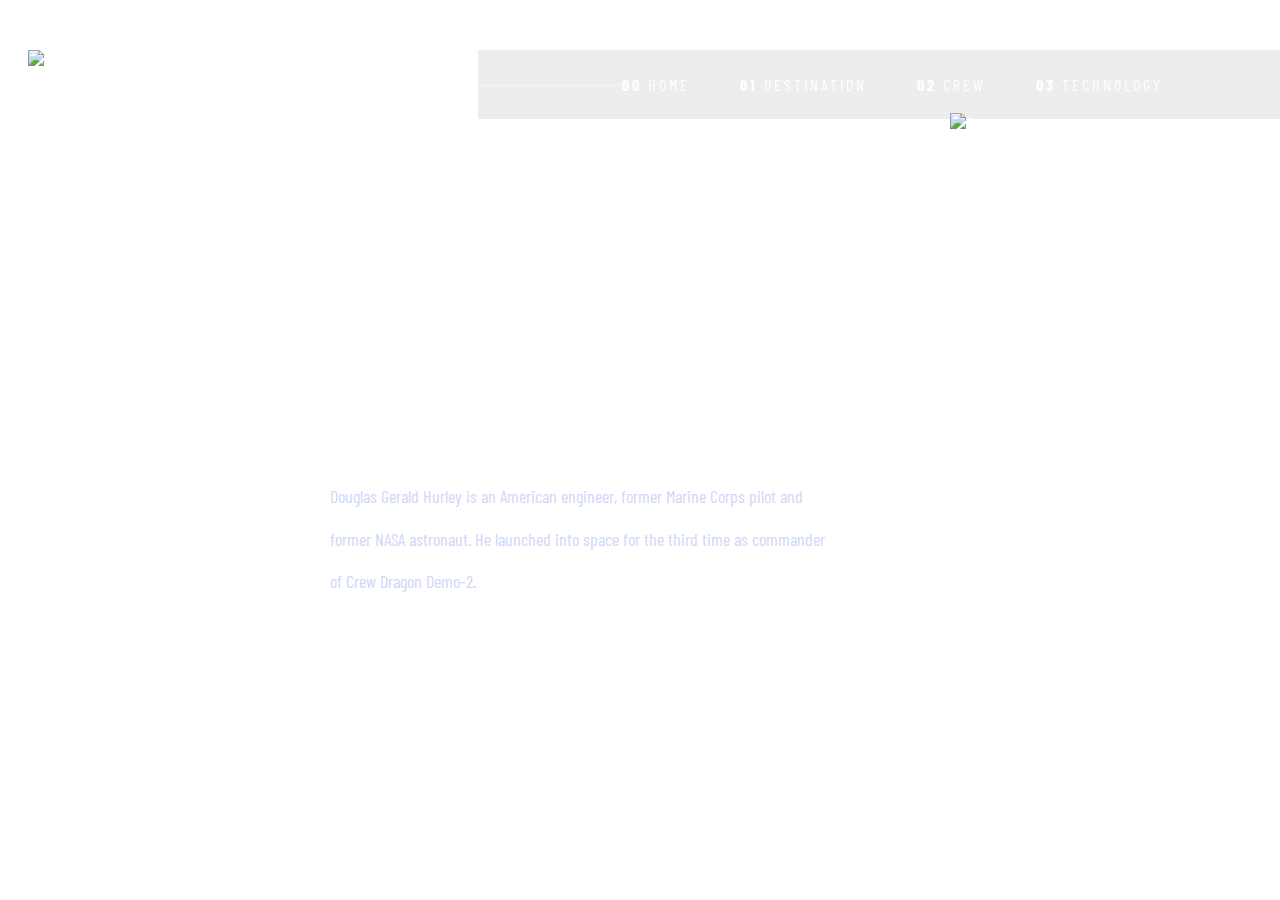
==== starter-code/crew-commander.html @ b4c6ccc8 "modification du css de la page crew" ====
<!DOCTYPE html>
<html lang="en">
<head>
  <meta charset="UTF-8">
  <meta name="viewport" content="width=device-width, initial-scale=1.0">

  <link rel="icon" type="image/png" sizes="32x32" href="./assets/shared/logo.svg">
  <link rel="stylesheet" href="./css/style.css" />
  <link rel="preconnect" href="https://fonts.googleapis.com" />
  <link rel="preconnect" href="https://fonts.gstatic.com" crossorigin />
  <link
    href="https://fonts.googleapis.com/css2?family=Barlow+Condensed:wght@300;400;500&family=Bellefair&display=swap"
    rel="stylesheet"
  />
  
  <title>Frontend Mentor | Space tourism website</title>
</head>

<body class="body-crew">

  <header class="header-container">
    <figure class="figure-img-header">
      <img src="./assets/shared/logo.svg" alt="logo website" />
    </figure>
    <div class="trait-header"></div>
    <ul class="ul-nav-header">
      <li class="li-nav-header li-nav-1"><a href="./index.html"><span class="weight-number-nav-header">00</span> HOME</a></li>
      <li class="li-nav-header li-nav-2"><a href="./destination-moon.html"><span class="weight-number-nav-header">01</span> DESTINATION</a></li>
      <li class="li-nav-header li-nav-3"><a href="./crew-commander.html"><span class="weight-number-nav-header">02</span> CREW</a></li>
      <li class="li-nav-header li-nav-4"><a href="./technology-vehicle.html"><span class="weight-number-nav-header">03</span> TECHNOLOGY</a></li>
    </ul>
  </header>

  <main class="main-container-crew">

    
    <section class="container-crew">
      <h5 class="title-top-crew">
      <span class="number-title-top">02</span>  MEET YOUR CREW
      </h5>
      <section class="section-left-crew">
        <h2 class="title-job-crew">COMMANDER</h2>
        <h1 class="title-name-member-crew">DOUGLAS HURLEY</h1>
        <p class="text-intro-member-crew">
          Douglas Gerald Hurley is an American engineer, former Marine Corps pilot 
          and former NASA astronaut. He launched into space for the third time as 
          commander of Crew Dragon Demo-2.
        </p>
      </section>
      <div class="container-btn-slide-crew">
        <button class="btn-slide-crew"></button>
        <button class="btn-slide-crew"></button>
        <button class="btn-slide-crew"></button>
        <button class="btn-slide-crew"></button>
      </div>
    </section>
      
      <section class="section-right-crew">
        <figure class="figure-crew-img">
          <img class="img-crew" src="./assets/crew/image-douglas-hurley.webp" alt="Crew member Douglas Hurley">
        </figure>
      </section>
    
  </main>

</body>
</html>
---- starter-code/css/style.css ----
* {
  margin: 0;
  padding: 0;
}

body {
  max-width: 1440px;
  margin: auto;
  display: flex;
  flex-direction: column;
  align-items: center;
  font-family: "Barlow Condensed", sans-serif;
  color: #fff;
  margin-top: 50px;
}
body h1, body h2, body h3, body h4 {
  font-family: "Bellefair", serif;
}

a {
  color: #fff;
  text-decoration: none;
}

.btn-explore {
  font-family: "Bellefair", serif;
  font-size: 32px;
  background-color: #fff;
  width: 247px;
  height: 247px;
  border-radius: 247px;
  border: none;
  cursor: pointer;
  transition: 1500ms;
}
.btn-explore:hover {
  box-shadow: 0px 0px 1px 40px rgba(255, 255, 255, 0.178);
  transition: 1500ms;
}

.header-container {
  max-width: 1385px;
  margin-left: 55px;
  width: 100%;
  display: flex;
  flex-direction: row;
  justify-content: space-between;
  position: relative;
}
.header-container .trait-header {
  position: absolute;
  left: 180px;
  top: 35px;
  z-index: 1;
  width: 420px;
  height: 0.1px;
  background-color: rgba(255, 255, 255, 0.507);
  font-size: 0;
}
.header-container .ul-nav-header {
  list-style-type: none;
  display: flex;
  flex-direction: row;
  justify-content: center;
  align-items: center;
  max-width: 830px;
  width: 100%;
  gap: 50px;
  font-size: 16px;
  letter-spacing: 3px;
  background-color: #9797972d;
}
.header-container .ul-nav-header .li-nav-header {
  cursor: pointer;
  padding-bottom: 25px;
  padding-top: 25px;
}
.header-container .ul-nav-header .li-nav-header:hover {
  border-bottom: 3px solid #fff;
  padding-bottom: 22px;
  transition: 180ms;
}
.header-container .ul-nav-header .li-nav-header .weight-number-nav-header {
  font-weight: 700;
}

.index-body {
  background-image: url("../assets/home/background-home-desktop.jpg");
  background-size: cover;
  background-repeat: no-repeat;
}

.main-home-page {
  display: flex;
  flex-direction: row;
  justify-content: space-between;
  align-items: center;
  margin-top: 220px;
  height: 100%;
  max-height: 650px;
}
.main-home-page .section-left {
  width: 50%;
  display: flex;
  flex-direction: column;
  align-items: center;
}
.main-home-page .section-left .title-h5-hp {
  font-size: 28px;
  font-weight: lighter;
  letter-spacing: 5px;
  margin-left: 0px;
  text-align: left;
}
.main-home-page .section-left .title-h1-hp {
  font-size: 150px;
}
.main-home-page .section-left .text-hp {
  font-size: 18;
  width: 65%;
  line-height: 32px;
}
.main-home-page .section-right {
  display: flex;
  flex-direction: column;
  align-items: center;
  width: 50%;
}

.destinations-body {
  background-image: url("../assets/destination/background-destination-desktop.jpg");
  background-size: cover;
  background-repeat: no-repeat;
}

.main-destinations {
  display: flex;
  flex-direction: column;
  align-items: center;
  justify-content: space-between;
  margin-top: 70px;
  height: 100%;
  max-height: 650px;
  margin-left: auto;
  margin-right: auto;
  gap: 0px;
}
.main-destinations .title-top-destination {
  width: 100%;
  font-size: 28px;
  letter-spacing: 4.72px;
  font-weight: 400;
}
.main-destinations .title-top-destination .number-destination {
  font-size: 28px;
  font-weight: 700;
  letter-spacing: 4.72px;
  color: rgba(255, 255, 255, 0.527);
}
.main-destinations .container-destinations {
  display: flex;
  flex-direction: row;
  align-items: center;
  justify-content: space-between;
  margin-top: 70px;
  height: 100%;
  max-height: 650px;
  margin-left: auto;
  margin-right: auto;
  gap: 100px;
}
.main-destinations .container-destinations .section-left-destinations {
  width: 100%;
  display: flex;
  flex-direction: column;
  align-items: space-between;
  gap: 60px;
}
.main-destinations .container-destinations .section-left-destinations .figure-img-destination .img-destination {
  width: 445px;
  height: 445px;
}
.main-destinations .container-destinations .section-right-destinations {
  max-width: 450px;
  width: 100%;
  margin-top: 0;
  display: flex;
  flex-direction: column;
  justify-content: flex-start;
  gap: 40px;
}
.main-destinations .container-destinations .section-right-destinations .ul-nav-destinations {
  list-style-type: none;
  display: flex;
  flex-direction: row;
  gap: 36px;
}
.main-destinations .container-destinations .section-right-destinations .ul-nav-destinations .li-nav-destinations {
  letter-spacing: 3px;
  font-size: 16px;
  color: #D0D6F9;
  padding-bottom: 10px;
  transition: 180ms;
}
.main-destinations .container-destinations .section-right-destinations .ul-nav-destinations .li-nav-destinations:hover {
  padding-bottom: 7px;
  color: #fff;
  border-bottom: 3px solid #fff;
  cursor: pointer;
}
.main-destinations .container-destinations .section-right-destinations .title-destinations {
  font-size: 100px;
  font-weight: lighter;
}
.main-destinations .container-destinations .section-right-destinations .text-description-destination {
  font-size: 18px;
  font-weight: 400;
  color: #D0D6F9;
  line-height: 32pt;
}
.main-destinations .container-destinations .section-right-destinations .trait-destinations {
  width: 450px;
  height: 0.1px;
  background-color: rgba(255, 255, 255, 0.507);
  font-size: 0;
}
.main-destinations .container-destinations .section-right-destinations .container-bottom-infos-destinations {
  display: flex;
  flex-direction: row;
  align-items: center;
  gap: 70px;
}
.main-destinations .container-destinations .section-right-destinations .container-bottom-infos-destinations .container-info-destinations {
  display: flex;
  flex-direction: column;
  gap: 15px;
}
.main-destinations .container-destinations .section-right-destinations .container-bottom-infos-destinations .container-info-destinations .title-info-destination {
  font-size: 14px;
  font-weight: 400;
  color: #D0D6F9;
  letter-spacing: 2.62px;
}
.main-destinations .container-destinations .section-right-destinations .container-bottom-infos-destinations .container-info-destinations .data-destination {
  font-size: 28px;
  font-weight: 400;
}

.body-crew {
  background-image: url("../assets/crew/background-crew-desktop.jpg");
  background-size: cover;
  background-repeat: no-repeat;
}

.main-container-crew {
  display: flex;
  flex-direction: row;
  align-items: flex-start;
  justify-content: center;
  margin-top: 70px;
  height: 100%;
  max-height: 695px;
  margin-left: auto;
  margin-right: auto;
  gap: 120px;
  position: relative;
}
.main-container-crew .container-crew {
  display: flex;
  flex-direction: column;
  align-items: center;
  justify-content: space-between;
  height: 100%;
  max-height: 650px;
  margin-left: auto;
  margin-right: auto;
  gap: 100px;
}
.main-container-crew .container-crew .title-top-crew {
  width: 100%;
  font-size: 28px;
  letter-spacing: 4.72px;
  font-weight: 400;
}
.main-container-crew .container-crew .title-top-crew .number-title-top {
  font-size: 28px;
  font-weight: 700;
  letter-spacing: 4.72px;
  color: rgba(255, 255, 255, 0.527);
}
.main-container-crew .container-crew .section-left-crew {
  display: flex;
  flex-direction: column;
  gap: 25px;
  max-width: 500px;
}
.main-container-crew .container-crew .section-left-crew .title-job-crew {
  font-size: 32px;
  font-weight: 400;
  color: rgba(255, 255, 255, 0.514);
}
.main-container-crew .container-crew .section-left-crew .title-name-member-crew {
  font-size: 56px;
  font-weight: 400;
}
.main-container-crew .container-crew .section-left-crew .text-intro-member-crew {
  color: #D0D6F9;
  font-size: 18px;
  line-height: 32pt;
}
.main-container-crew .container-crew .container-btn-slide-crew {
  display: flex;
  flex-direction: row;
  gap: 20px;
}
.main-container-crew .container-crew .container-btn-slide-crew .btn-slide-crew {
  width: 15px;
  height: 15px;
  border-radius: 15px;
  background-color: rgba(255, 255, 255, 0.315);
  border: none;
}
.main-container-crew .container-crew .container-btn-slide-crew .btn-slide-crew:hover {
  background-color: #fff;
  cursor: pointer;
}
.main-container-crew .section-right-crew {
  display: flex;
  max-width: 400px;
}
.main-container-crew .section-right-crew .figure-crew-img {
  position: relative;
}
.main-container-crew .section-right-crew .figure-crew-img .img-crew {
  position: absolute;
  bottom: 0px;
}

.body-technology {
  background-image: url("../assets/technology/background-technology-desktop.jpg");
  background-repeat: no-repeat;
  background-size: cover;
}

.container-main-technology {
  display: flex;
  flex-direction: column;
  max-width: 900px;
  width: 100%;
  margin-top: 70px;
}
.container-main-technology .title-techology {
  font-size: 28px;
  font-weight: 400;
}
.container-main-technology .title-techology .number-h5-technology {
  font-size: 28px;
  font-weight: 700;
  color: rgba(255, 255, 255, 0.384);
}
.container-main-technology .container-content-technology {
  display: flex;
  flex-direction: row;
  justify-content: space-between;
  align-items: center;
  max-width: 900px;
  width: 100%;
  margin-left: auto;
  margin-right: 0;
}
.container-main-technology .container-content-technology .switch-numbers {
  display: flex;
  flex-direction: column;
}
.container-main-technology .container-content-technology .container-info-page {
  display: flex;
  flex-direction: column;
  justify-content: flex-start;
}

/*# sourceMappingURL=style.css.map */
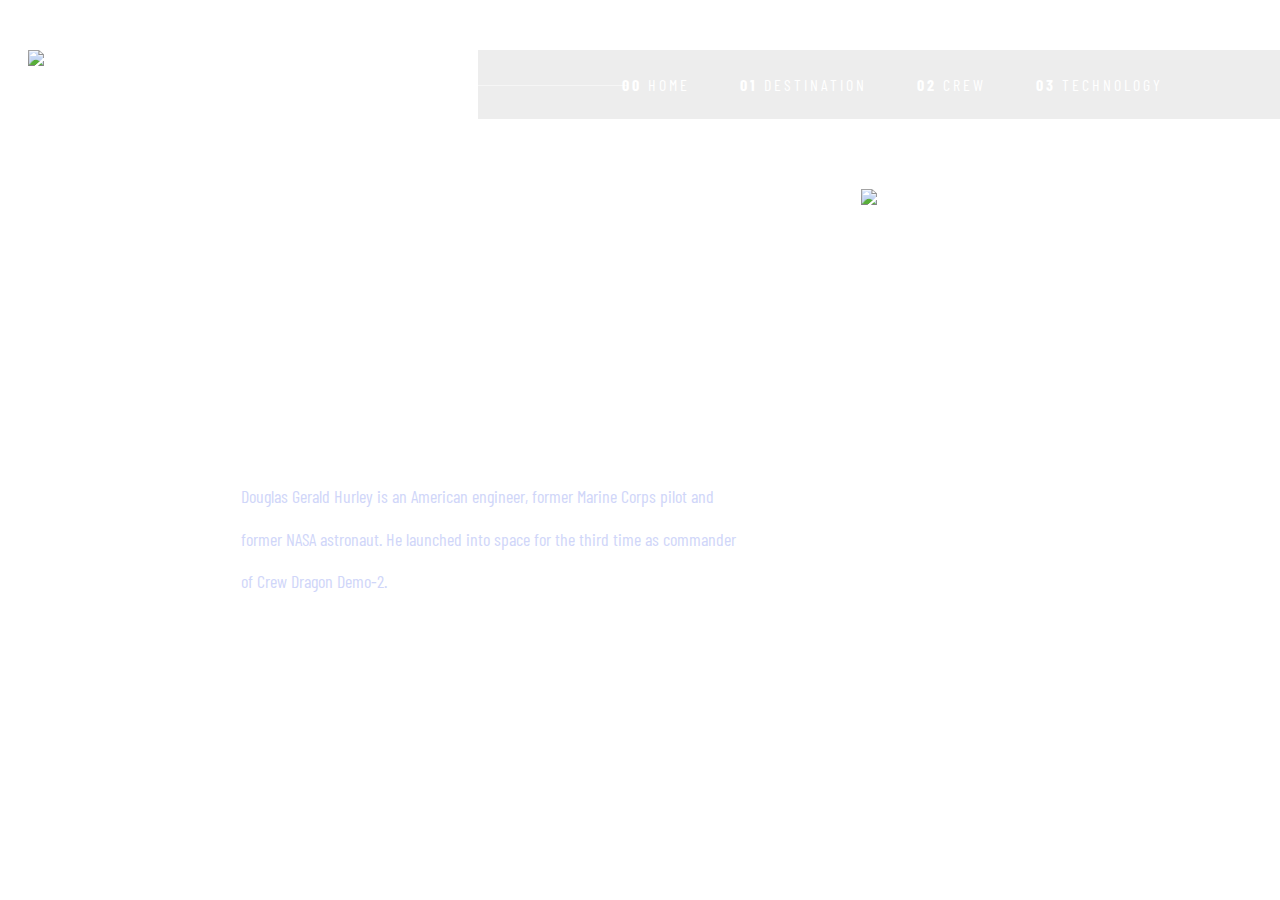
==== commit 4fcd9b5d: "corrections du css sur la page technology" ====
--- a/starter-code/crew-commander.html
+++ b/starter-code/crew-commander.html
@@ -55,11 +55,11 @@
       </div>
     </section>
       
-      <section class="section-right-crew">
-        <figure class="figure-crew-img">
-          <img class="img-crew" src="./assets/crew/image-douglas-hurley.webp" alt="Crew member Douglas Hurley">
-        </figure>
-      </section>
+    <section class="section-right-crew">
+      <figure class="figure-crew-img">
+        <img class="img-crew" src="./assets/crew/image-douglas-hurley.webp" alt="Crew member Douglas Hurley">
+      </figure>
+    </section>
     
   </main>
 
--- a/starter-code/css/style.css
+++ b/starter-code/css/style.css
@@ -36,6 +36,24 @@
 .btn-explore:hover {
   box-shadow: 0px 0px 1px 40px rgba(255, 255, 255, 0.178);
   transition: 1500ms;
+}
+
+.btn-switch-numbers {
+  width: 80px;
+  height: 80px;
+  border-radius: 100%;
+  background: transparent;
+  border-color: #fff;
+  color: #fff;
+  font-size: 32px;
+  font-family: "Bellefair", serif;
+}
+.btn-switch-numbers:hover {
+  background-color: #fff;
+  cursor: pointer;
+  color: #000;
+  transition: 180ms;
+  border-color: #fff;
 }
 
 .header-container {
@@ -328,11 +346,7 @@
   display: flex;
   max-width: 400px;
 }
-.main-container-crew .section-right-crew .figure-crew-img {
-  position: relative;
-}
 .main-container-crew .section-right-crew .figure-crew-img .img-crew {
-  position: absolute;
   bottom: 0px;
 }
 
@@ -345,7 +359,8 @@
 .container-main-technology {
   display: flex;
   flex-direction: column;
-  max-width: 900px;
+  justify-content: space-between;
+  max-width: 1440px;
   width: 100%;
   margin-top: 70px;
 }
@@ -363,19 +378,21 @@
   flex-direction: row;
   justify-content: space-between;
   align-items: center;
-  max-width: 900px;
-  width: 100%;
-  margin-left: auto;
+  max-width: 1440px;
+  width: 100%;
+  margin-left: 250px;
   margin-right: 0;
 }
 .container-main-technology .container-content-technology .switch-numbers {
   display: flex;
   flex-direction: column;
+  gap: 40px;
 }
 .container-main-technology .container-content-technology .container-info-page {
   display: flex;
   flex-direction: column;
   justify-content: flex-start;
+  max-width: 400px;
 }
 
 /*# sourceMappingURL=style.css.map */
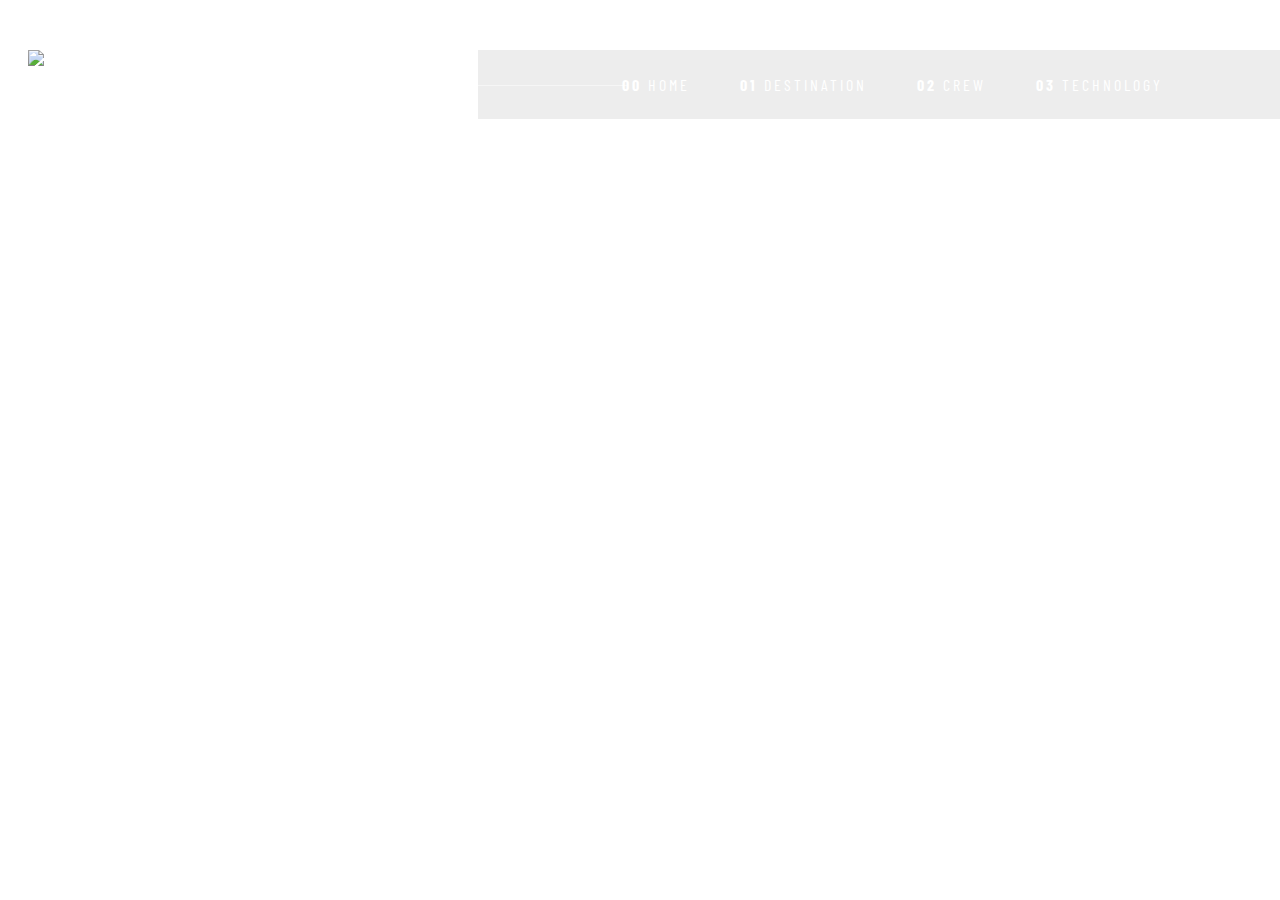
==== commit 1ccfcb8c: "mise en place fichier crew.js" ====
--- a/starter-code/crew-commander.html
+++ b/starter-code/crew-commander.html
@@ -34,34 +34,13 @@
   <main class="main-container-crew">
 
     
-    <section class="container-crew">
-      <h5 class="title-top-crew">
-      <span class="number-title-top">02</span>  MEET YOUR CREW
-      </h5>
-      <section class="section-left-crew">
-        <h2 class="title-job-crew">COMMANDER</h2>
-        <h1 class="title-name-member-crew">DOUGLAS HURLEY</h1>
-        <p class="text-intro-member-crew">
-          Douglas Gerald Hurley is an American engineer, former Marine Corps pilot 
-          and former NASA astronaut. He launched into space for the third time as 
-          commander of Crew Dragon Demo-2.
-        </p>
-      </section>
-      <div class="container-btn-slide-crew">
-        <button class="btn-slide-crew"></button>
-        <button class="btn-slide-crew"></button>
-        <button class="btn-slide-crew"></button>
-        <button class="btn-slide-crew"></button>
-      </div>
-    </section>
+    <section id="container-crew" class="container-crew">
       
-    <section class="section-right-crew">
-      <figure class="figure-crew-img">
-        <img class="img-crew" src="./assets/crew/image-douglas-hurley.webp" alt="Crew member Douglas Hurley">
-      </figure>
     </section>
     
   </main>
 
+
+<script src="./Javascript/crew.js" type="module"></script>
 </body>
 </html>